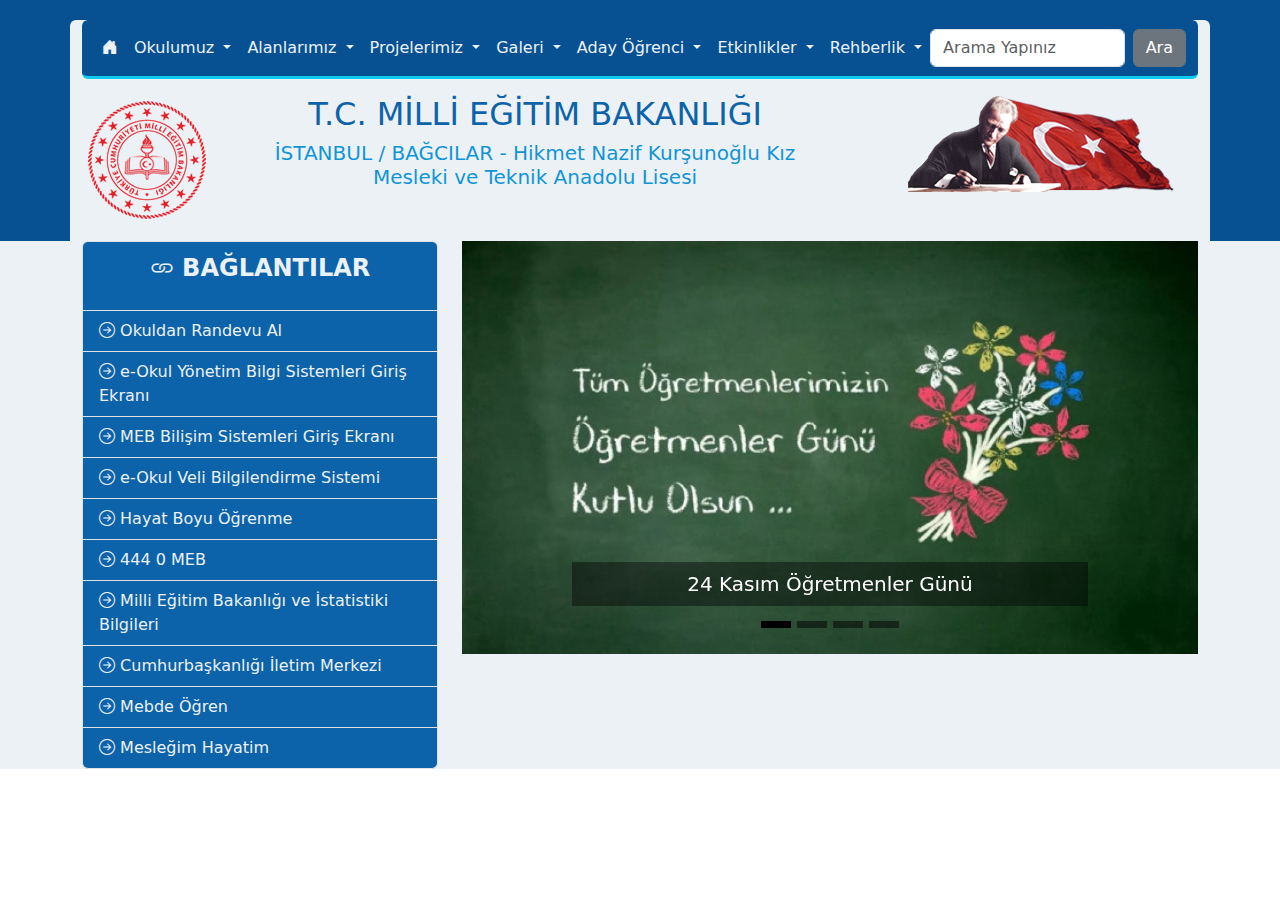
==== 250305/index.html @ f15e9627 "Add files via upload" ====
<!doctype html>
<html lang="tr">
  <head>
    <meta charset="utf-8">
    <meta name="viewport" content="width=device-width, initial-scale=1">
    <title>HNK MTAL</title>
    <link href="https://cdn.jsdelivr.net/npm/bootstrap@5.3.3/dist/css/bootstrap.min.css" rel="stylesheet" integrity="sha384-QWTKZyjpPEjISv5WaRU9OFeRpok6YctnYmDr5pNlyT2bRjXh0JMhjY6hW+ALEwIH" crossorigin="anonymous">
    <link rel="stylesheet" href="style.css">
    <link rel="stylesheet" href="https://cdn.jsdelivr.net/npm/bootstrap-icons@1.11.3/font/bootstrap-icons.min.css">
  </head>
  <body>
    
    <header>
        <div class="container gri-arkaplan rounded-top">
            <div class="row">
              <!-- Menü Satırı -->
                <div class="col-12">
                    <!-- Ana Menu-->
                    <nav id="ana-menu" class="navbar navbar-expand-lg  border-info border-bottom border-3 rounded">
                        <div class="container-fluid">
                          <button class="navbar-toggler" type="button" data-bs-toggle="collapse" data-bs-target="#navbarSupportedContent" aria-controls="navbarSupportedContent" aria-expanded="false" aria-label="Toggle navigation">
                            <span class="navbar-toggler-icon"></span>
                          </button>
                          <div class="collapse navbar-collapse" id="navbarSupportedContent">
                            <ul class="navbar-nav me-auto mb-2 mb-lg-0">
                              <!--beyaz ev-->
                              <li class="nav-item"><a href="index.html" class="nav-link"><i class="bi bi-house-door-fill"></i></a></li>
                                <!--Açılır Menu Elemanı-->
                              <li class="nav-item dropdown">
                                <a class="nav-link dropdown-toggle" href="#" role="button" data-bs-toggle="dropdown" aria-expanded="false">
                                  Okulumuz
                                </a>
                                <ul class="dropdown-menu">
                                  <li><a class="dropdown-item" href="#">Müdür</a></li>
                                  <li><a class="dropdown-item" href="#">Kadromuz</a></li>
                                  <li><a class="dropdown-item" href="#">Tarihçe</a></li>
                                  <li><a class="dropdown-item" href="#">Okulumuz Hakkında</a></li>
                                  <li><a class="dropdown-item" href="#">Ders Zaman Çizergesi</a></li>
                                  <li><a class="dropdown-item" href="#">Okulumuzu Tanıyalım</a></li>
                                  <li><a class="dropdown-item" href="#">Konferans Salonu ve Çok Amaçlı Salonlarımız</a></li>
                                  <li><a class="dropdown-item" href="#">Kütüphanemiz</a></li>
                                  <li><a class="dropdown-item" href="#">Başarılarımız</a></li>
                                </ul>
                              </li>
                              <li class="nav-item dropdown">
                                <a class="nav-link dropdown-toggle" href="#" role="button" data-bs-toggle="dropdown" aria-expanded="false">
                                  Alanlarımız
                                </a>
                                <ul class="dropdown-menu">
                                  <li><a class="dropdown-item" href="#">Bilişim</a></li>
                                  <li><a class="dropdown-item" href="#">Çocuk Gelişimi</a></li>
                                  <li><a class="dropdown-item" href="#">Grafik</a></li>
                                  <li><a class="dropdown-item" href="#">Moda Tasarımı</a></li>
                                </ul>
                              </li>
                              <li class="nav-item dropdown">
                                <a class="nav-link dropdown-toggle" href="#" role="button" data-bs-toggle="dropdown" aria-expanded="false">
                                  Projelerimiz
                                </a>
                                <ul class="dropdown-menu">
                                  <li><a class="dropdown-item" href="#">2021</a></li>
                                  <li><a class="dropdown-item" href="#">2017</a></li>
                                  <li><a class="dropdown-item" href="#">2019</a></li>
                                </ul>
                              </li>
                              <li class="nav-item dropdown">
                                <a class="nav-link dropdown-toggle" href="#" role="button" data-bs-toggle="dropdown" aria-expanded="false">
                                  Galeri
                                </a>
                                <ul class="dropdown-menu">
                                  <li><a class="dropdown-item" href="#">Okulumuzdan Fotograflar</a></li>
                                  <li><a class="dropdown-item" href="#">3 Boyutlu Fotoğraflar</a></li>
                                  <li><a class="dropdown-item" href="#">Etkinlik Fotoğrafları</a></li>
                                </ul>
                              </li>
                              <li class="nav-item dropdown">
                                <a class="nav-link dropdown-toggle" href="#" role="button" data-bs-toggle="dropdown" aria-expanded="false">
                                  Aday Öğrenci
                                </a>
                                <ul class="dropdown-menu">
                                  <li><a class="dropdown-item" href="#">Alanlar</a></li>
                                  <li><a class="dropdown-item" href="#">Alan Tanıtım Videosu</a></li>
                                  <li><a class="dropdown-item" href="#">Sık Sorulan Sorular</a></li>
                                </ul>
                              </li>
                              <li class="nav-item dropdown">
                                <a class="nav-link dropdown-toggle" href="#" role="button" data-bs-toggle="dropdown" aria-expanded="false">
                                  Etkinlikler
                                </a>
                                <ul class="dropdown-menu">
                                  <li><a class="dropdown-item" href="#">Uygulama Ana Sınıfı</a></li>
                                  <li><a class="dropdown-item" href="#">24 Kasım Öğretmenler Günü</a></li>
                                  <li><a class="dropdown-item" href="#">Mevlid-i Nebi Haftası</a></li>
                                  <li><a class="dropdown-item" href="#">Akıllı İlaç Kullanımı</a></li>
                                </ul>
                              </li>
                              <li class="nav-item dropdown">
                                <a class="nav-link dropdown-toggle" href="#" role="button" data-bs-toggle="dropdown" aria-expanded="false">
                                  Rehberlik
                                </a>
                                <ul class="dropdown-menu">
                                  <li><a class="dropdown-item" href="#">Ders Çalışma Planı</a></li>
                                </ul>
                              </li>

                            </ul>
                            <form class="d-flex" role="search">
                              <input class="form-control me-2" type="search" placeholder="Arama Yapınız" aria-label="Search">
                              <button class="btn btn-secondary" type="submit">Ara</button>
                            </form>
                          </div>
                        </div>
                      </nav>

                </div>

                <!-- Logo Satırı -->
                <div class="row py-3">
                    <div class="col-md-2">
                        <a href="index.html"><img src="res/meb_logo.png" alt="meblogo"></a>
                    </div>
                    <div class="col-md-6 text-center">
                        <h2 id="meb-baslik">T.C. MİLLİ EĞİTİM BAKANLIĞI</h2>
                        <h5 id="okul-baslik">İSTANBUL / BAĞCILAR - Hikmet Nazif Kurşunoğlu Kız Mesleki ve Teknik Anadolu Lisesi</h5>
                    </div>
                    <div class="col-md-4 text-end">
                        <img src="res/atabayrak.png" alt="bayrak">
                    </div>
                </div>

            </div>
        </div>
    </header>

    <main class="gri-arkaplan">
      <div class="container">
        <!-- Bağlantılar ve Slider -->
        <div class="row">

          <!-- Bağlantılar-->
          <div class="col-md-4">
            <div id="baglantilar" class="list-group">
              <a href="#" id="liste-baslik" class="list-group-item list-group-item-action "><i class="bi bi-link"></i> BAĞLANTILAR</a>
              <a href="#" class="list-group-item list-group-item-action "><i class="bi bi-arrow-right-circle"></i> Okuldan Randevu Al</a>
              <a href="#" class="list-group-item list-group-item-action"><i class="bi bi-arrow-right-circle"></i> e-Okul Yönetim Bilgi Sistemleri Giriş Ekranı</a>
              <a href="#" class="list-group-item list-group-item-action"><i class="bi bi-arrow-right-circle"></i> MEB Bilişim Sistemleri Giriş Ekranı</a>
              <a href="#" class="list-group-item list-group-item-action"><i class="bi bi-arrow-right-circle"></i> e-Okul Veli Bilgilendirme Sistemi</a>
              <a href="#" class="list-group-item list-group-item-action"><i class="bi bi-arrow-right-circle"></i> Hayat Boyu Öğrenme</a>
              <a href="#" class="list-group-item list-group-item-action"><i class="bi bi-arrow-right-circle"></i> 444 0 MEB</a>
              <a href="#" class="list-group-item list-group-item-action"><i class="bi bi-arrow-right-circle"></i> Milli Eğitim Bakanlığı ve İstatistiki Bilgileri</a>
              <a href="#" class="list-group-item list-group-item-action"><i class="bi bi-arrow-right-circle"></i> Cumhurbaşkanlığı İletim Merkezi</a>
              <a href="#" class="list-group-item list-group-item-action"><i class="bi bi-arrow-right-circle"></i> Mebde Öğren</a>
              <a href="#" class="list-group-item list-group-item-action"><i class="bi bi-arrow-right-circle"></i> Mesleğim Hayatim</a>
            </div>
          </div>

          <!--Slider Slaytlar-->
          <div class="col-md-8">
            <div id="slider" class="carousel slide carousel-fade" data-bs-ride="carousel">
              <div class="carousel-indicators">
                <button type="button" data-bs-target="#slider" data-bs-slide-to="0" class="active" aria-current="true" aria-label="Slide 1"></button>
                <button type="button" data-bs-target="#slider" data-bs-slide-to="1" aria-label="Slide 1"></button>
                <button type="button" data-bs-target="#slider" data-bs-slide-to="2" aria-label="Slide 2"></button>
                <button type="button" data-bs-target="#slider" data-bs-slide-to="2" aria-label="Slide 3"></button>
              </div>
              <div class="carousel-inner">

                <!-- slayt1-->
                <div class="carousel-item active" data-bs-interval="2000">
                  <img src="res/ogretmenler_gunu.jpg" class="d-block w-100" alt="ogretmenler_gunu">
                  <div class="carousel-caption d-none d-md-block">
                    <h5 id="kutu">24 Kasım Öğretmenler Günü</h5>
                  </div>
                </div>
                <!--slayt2-->
                <div class="carousel-item" data-bs-interval="2000">
                  <img src="res/sorumluluk_duyuru.jpg" class="d-block w-100" alt="sorumluluk_duyuru">
                  <div class="carousel-caption d-none d-md-block">
                    <h5 id="kutu">2025 Sorumluluk Sınavı Tarihi</h5>
                  </div>
                </div>
                <!--slayt3-->
                <div class="carousel-item" data-bs-interval="2000" >
                  <img src="res/k_26161726_afet.jpg" class="d-block w-100" alt="afet">
                  <div class="carousel-caption d-none d-md-block">
                    <h5 id="kutu">Afet Bilinçlendirme Semineri</h5>
                  </div>
                </div>
                <!--slayt4-->
                <div class="carousel-item" data-bs-interval="2000" >
                  <img src="res/veli_top_duyuru.jpg" class="d-block w-100" alt="veli">
                  <div class="carousel-caption d-none d-md-block">
                    <h5 id="kutu">2024-2025 Yılı Veli Toplatısı</h5>
                  </div>
                </div>

              </div>
            </div>
          </div>

        </div>
      </div>
    </main>

    <footer></footer>


    <script src="https://cdn.jsdelivr.net/npm/bootstrap@5.3.3/dist/js/bootstrap.bundle.min.js" integrity="sha384-YvpcrYf0tY3lHB60NNkmXc5s9fDVZLESaAA55NDzOxhy9GkcIdslK1eN7N6jIeHz" crossorigin="anonymous"></script>
  </body>
</html>
---- 250305/style.css ----
header{
    background-color: #075192;
    padding-top: 20px;
}
#ana-menu{
    background-color: #075192;
}
.gri-arkaplan{
    background-color: #ecf1f5;
}
#ana-menu .nav-link{
    color: #ecf1f5;
}
#meb-baslik{
    color: #0c63a9;
}
#okul-baslik{
    color: #1295d5;
}
#baglantilar .list-group-item{
    color: #ecf1f5;
    background-color: #0c63a9;
    margin-right: 2px;
}
#liste-baslik{
    height: 70px;
    text-align: center;
    font-size: 1.5rem;
    font-weight: bold;
}
#kutu{
    background: rgba(0, 0, 0, 0.411);
    padding: 10px;
}
.carousel-indicators [data-bs-target]{
    width: 30px;
    height: 7px;
    background-color: black;
}
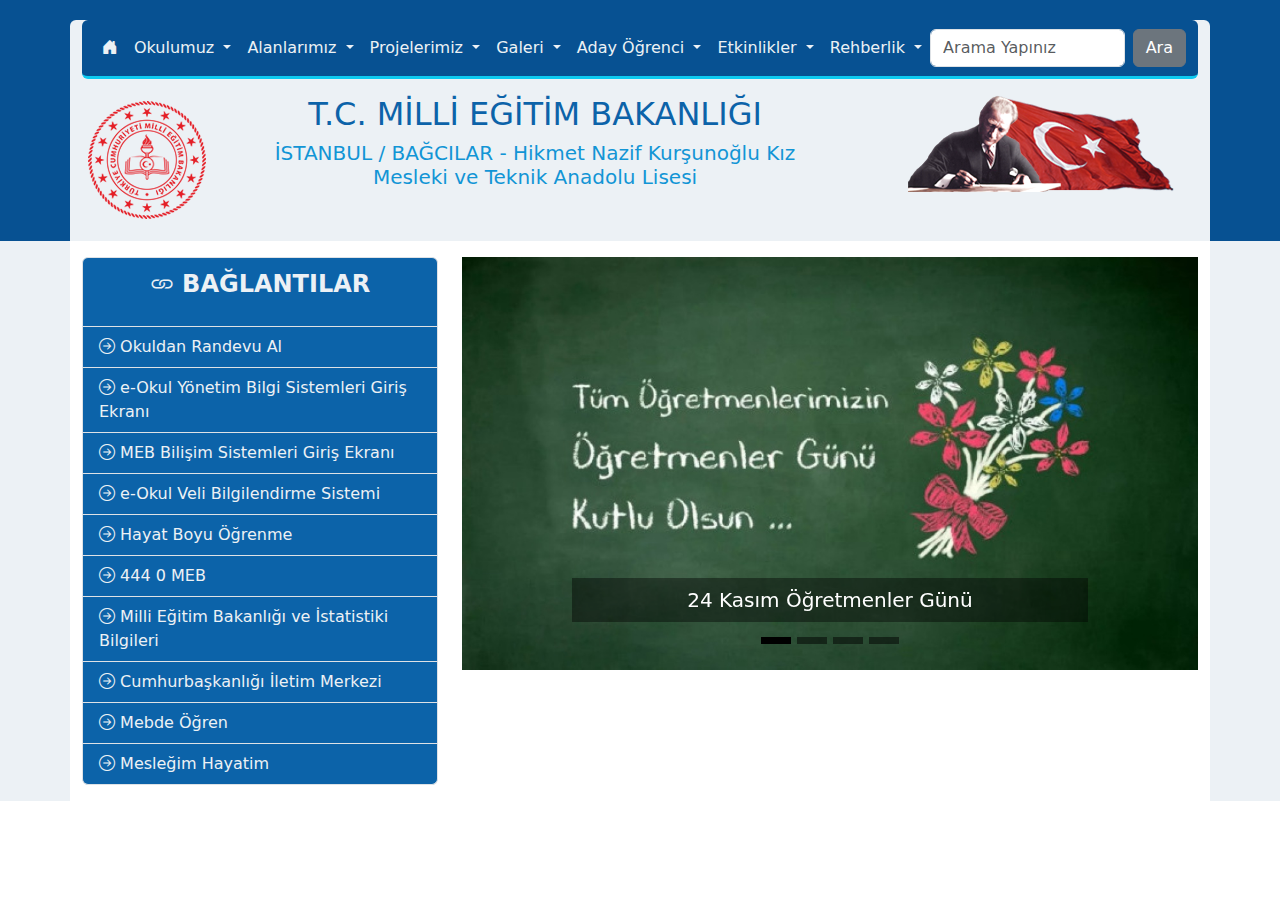
==== commit 522137f9: "Add files via upload" ====
--- a/250305/index.html
+++ b/250305/index.html
@@ -135,7 +135,7 @@
     <main class="gri-arkaplan">
       <div class="container">
         <!-- Bağlantılar ve Slider -->
-        <div class="row">
+        <div class="row py-3 bg-white">
 
           <!-- Bağlantılar-->
           <div class="col-md-4">
